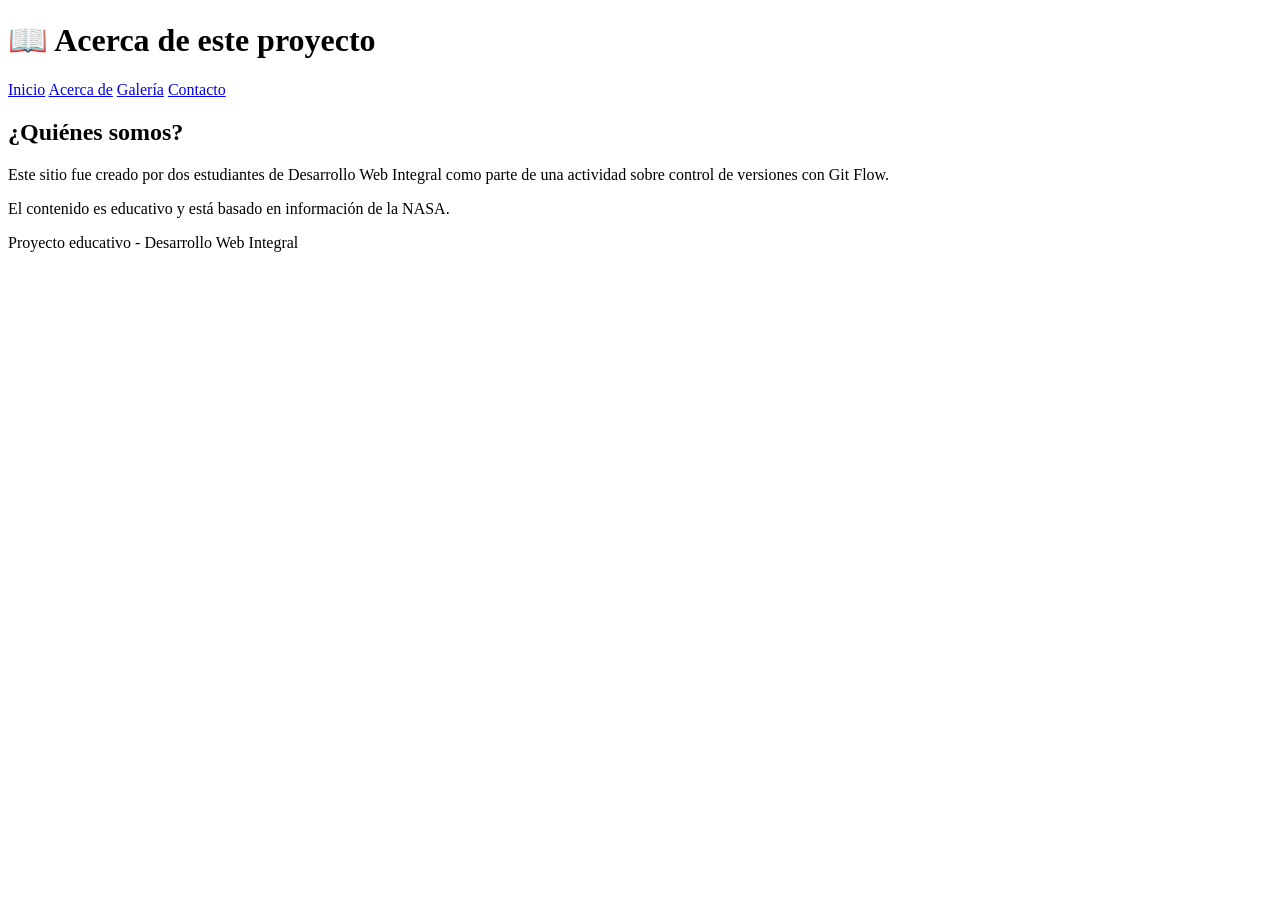
==== acercaDe.html @ d94184d4 "agrego funcionalidad acerca de" ====
<!DOCTYPE html>
<html lang="es">
<head>
    <meta charset="UTF-8">
    <title>Acerca de - Sistema Solar</title>
    <link rel="stylesheet" href="styles/global.css">
</head>
<body>
    <header>
        <h1>📖 Acerca de este proyecto</h1>
        <nav>
            <a href="index.html">Inicio</a>
            <a href="acercaDe.html">Acerca de</a>
            <a href="gallery.html">Galería</a>
            <a href="contact.html">Contacto</a>
        </nav>
    </header>
    <main>
        <h2>¿Quiénes somos?</h2>
        <p>Este sitio fue creado por dos estudiantes de Desarrollo Web Integral como parte de una actividad sobre control de versiones con Git Flow.</p>
        <p>El contenido es educativo y está basado en información de la NASA.</p>
    </main>
    <footer>
        <p>Proyecto educativo - Desarrollo Web Integral</p>
    </footer>
</body>
</html>
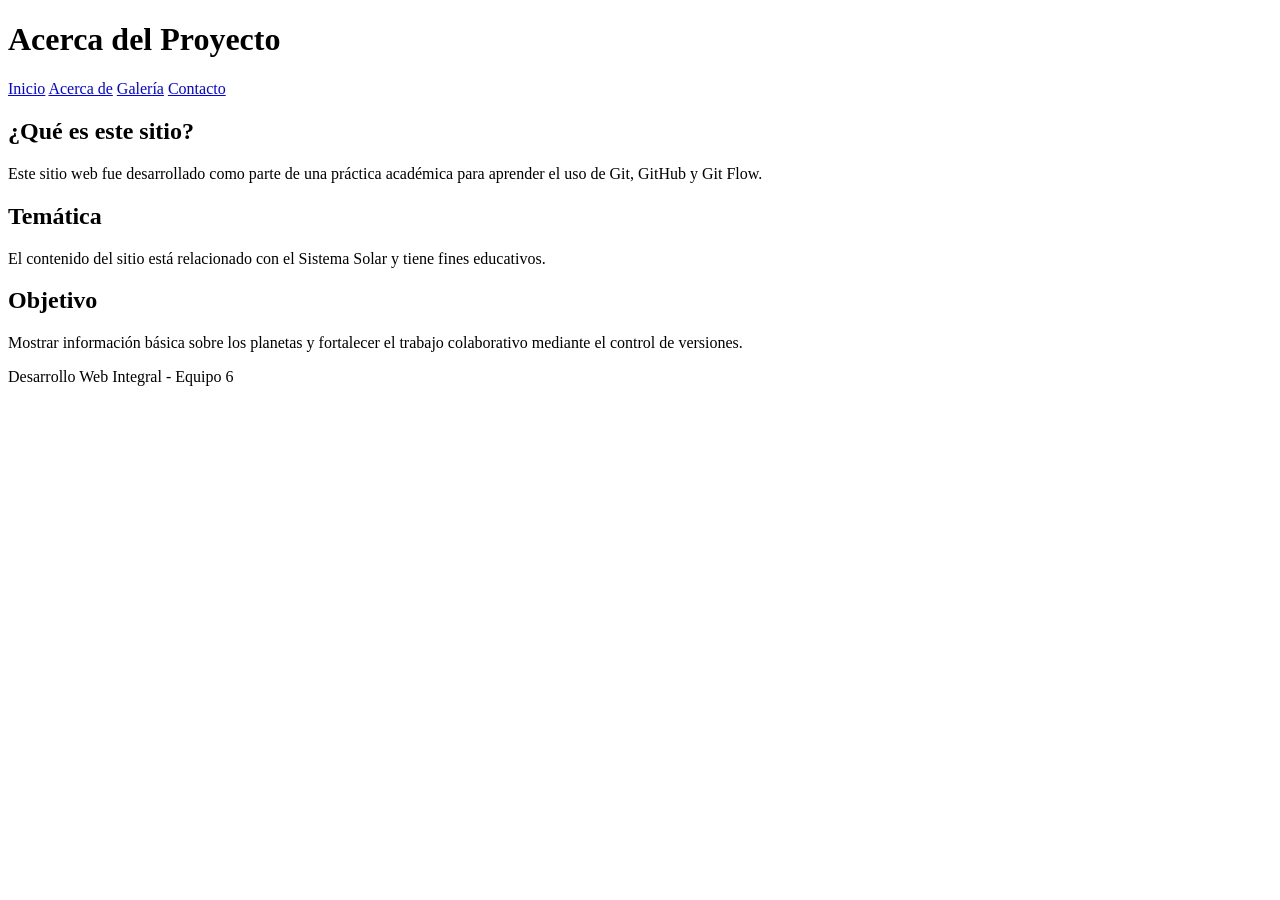
==== commit 7b4c5a1d: "Mejora contenido acerca de" ====
--- a/acercaDe.html
+++ b/acercaDe.html
@@ -1,27 +1,59 @@
 <!DOCTYPE html>
 <html lang="es">
+
 <head>
     <meta charset="UTF-8">
-    <title>Acerca de - Sistema Solar</title>
-    <link rel="stylesheet" href="styles/global.css">
+    <title>Acerca de</title>
 </head>
+
 <body>
+
     <header>
-        <h1>📖 Acerca de este proyecto</h1>
+
+        <h1>Acerca del Proyecto</h1>
+
         <nav>
             <a href="index.html">Inicio</a>
             <a href="acercaDe.html">Acerca de</a>
-            <a href="gallery.html">Galería</a>
-            <a href="contact.html">Contacto</a>
+            <a href="galeria.html">Galería</a>
+            <a href="contacto.html">Contacto</a>
         </nav>
+
     </header>
+
     <main>
-        <h2>¿Quiénes somos?</h2>
-        <p>Este sitio fue creado por dos estudiantes de Desarrollo Web Integral como parte de una actividad sobre control de versiones con Git Flow.</p>
-        <p>El contenido es educativo y está basado en información de la NASA.</p>
+
+        <h2>¿Qué es este sitio?</h2>
+
+        <p>
+            Este sitio web fue desarrollado como parte de una práctica
+            académica para aprender el uso de Git, GitHub y Git Flow.
+        </p>
+
+        <h2>Temática</h2>
+
+        <p>
+            El contenido del sitio está relacionado con el Sistema Solar
+            y tiene fines educativos.
+        </p>
+
+        <h2>Objetivo</h2>
+
+        <p>
+            Mostrar información básica sobre los planetas y fortalecer
+            el trabajo colaborativo mediante el control de versiones.
+        </p>
+
     </main>
+
     <footer>
-        <p>Proyecto educativo - Desarrollo Web Integral</p>
+
+        <p>
+            Desarrollo Web Integral - Equipo 6
+        </p>
+
     </footer>
+
 </body>
+
 </html>
